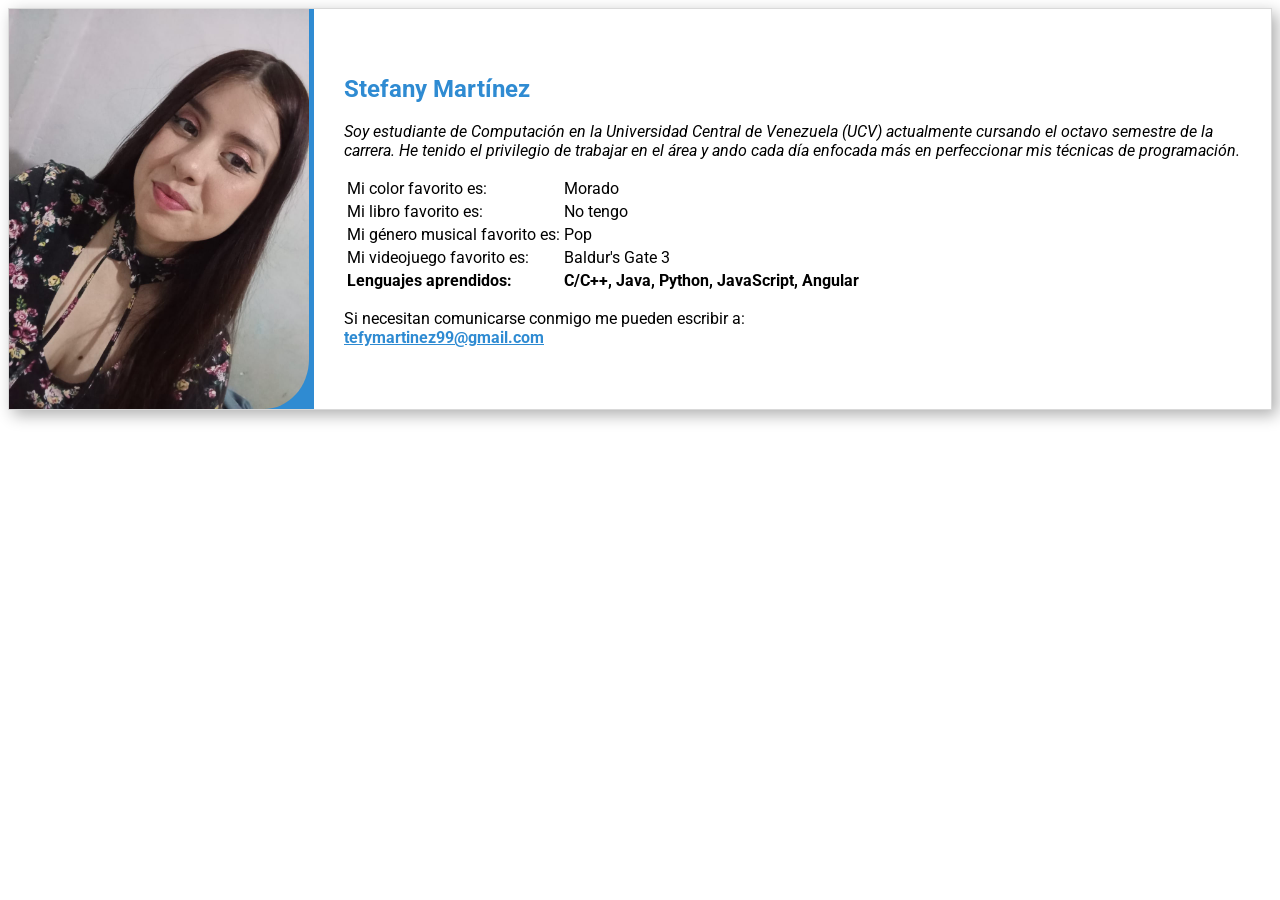
==== profile.html @ 2e89eb3f "primera versión página perfil" ====
<!DOCTYPE html>
<html lang="es">
<head>
    <meta charset="UTF-8">
    <meta name="viewport" content="width=device-width, initial-scale=1.0">
    <title>Stefany Martínez</title>
    <link rel="icon" sizes="32x32" href="icon/cropped-logonuevo-32x32.png"> 
    <link rel="icon" sizes="192x192" href="icon/cropped-logonuevo-192x192.png"> 

    <link rel="stylesheet" href="css/_theme.css">

    <style>

        .contenido{
            display:flex;
            align-items: center;
            padding-right: 20px;
            gap: 30px;
            background-color: var(--white);
            border: 1px solid var(--grey-100);
            box-shadow: 5px 5px 15px var(--grey-200);
            overflow: hidden;
        }
    
        .imagen{
            width: 300px;
            height: 100%;
            border-bottom-right-radius: 50px;
            padding-right: 5px;
        }

        .contenido-texto{
            flex:1;
            font-family: var(--primary-font);
        }

        h1{
            color: var(--main-color);
        }

        #contenido-imagen{
            background-color: var(--main-color);
            position: relative;
            display: flex;
            align-items: flex-end;
        }

        #bio{
            font-style: italic;
        }

        .texto-principal {
            color: var(--black);
        }
        
        a{
            color: var(--main-color);
        }

        a:active {
            color: var(--accent-color);
        }

    </style>
</head>
<body>
    <header></header>

    <section>
        <div class="contenido">
            <div id="contenido-imagen">
                <img src="27377595.jpg" class="imagen">
            </div>
            <div class="contenido-texto">
                <h1>Stefany Martínez</h1>
                
                <p id="bio" class="texto-principal">Soy estudiante de Computación en la Universidad Central de Venezuela (UCV) actualmente 
                    cursando el octavo semestre de la carrera. He tenido el privilegio de trabajar en el área
                    y ando cada día enfocada más en perfeccionar mis técnicas de programación.
                </p>
                
                <table class="texto-principal">
                <tr><td>Mi color favorito es:</td><td>Morado</td></tr>
                <tr><td>Mi libro favorito es:</td><td>No tengo</td></tr>
                <tr><td>Mi género musical favorito es: </td><td>Pop</td></tr>
                <tr><td>Mi videojuego favorito es:</td><td>Baldur's Gate 3</td></tr>
                <tr><td><strong>Lenguajes aprendidos:</strong></td><td><strong>C/C++, Java, Python, JavaScript, Angular</strong></td></tr>
                </table>
                
                <p class="texto-principal">Si necesitan comunicarse conmigo me pueden escribir a: <br>
                <a href=""><strong>tefymartinez99@gmail.com</strong></a>
                </p>
            </div>
        </div>
    </section>

    <footer></footer>
</body>
</html>
---- css/_theme.css ----
@import url('https://fonts.googleapis.com/css2?family=Roboto+Condensed:ital,wght@0,100..900;1,100..900&family=Roboto+Flex:opsz,wght,XOPQ,XTRA,YOPQ,YTDE,YTFI,YTLC,YTUC@8..144,100..1000,96,468,79,-203,738,514,712&family=Roboto:ital,wght@0,100..900;1,100..900&display=swap');
:root {
    /* main colors */
    --main-color: #2F8BD2;
    --accent-color: #154279;

    /* neutral colors */
    --black: #000;
    --white: #fff;
    --grey-50: #f2f2f2;
    --grey-100: #d9d9d9;
    --grey-200: #afafaf;
    --grey-400: #8b8b8b;
    --grey-800: #333;
    --grey-950: #1e1e1e;

    /* typography */
    --primary-font:  "Roboto", sans-serif;
    --condensed-font: "Roboto Condensed", sans-serif;
    --flex-font: "Roboto Flex", sans-serif;
}
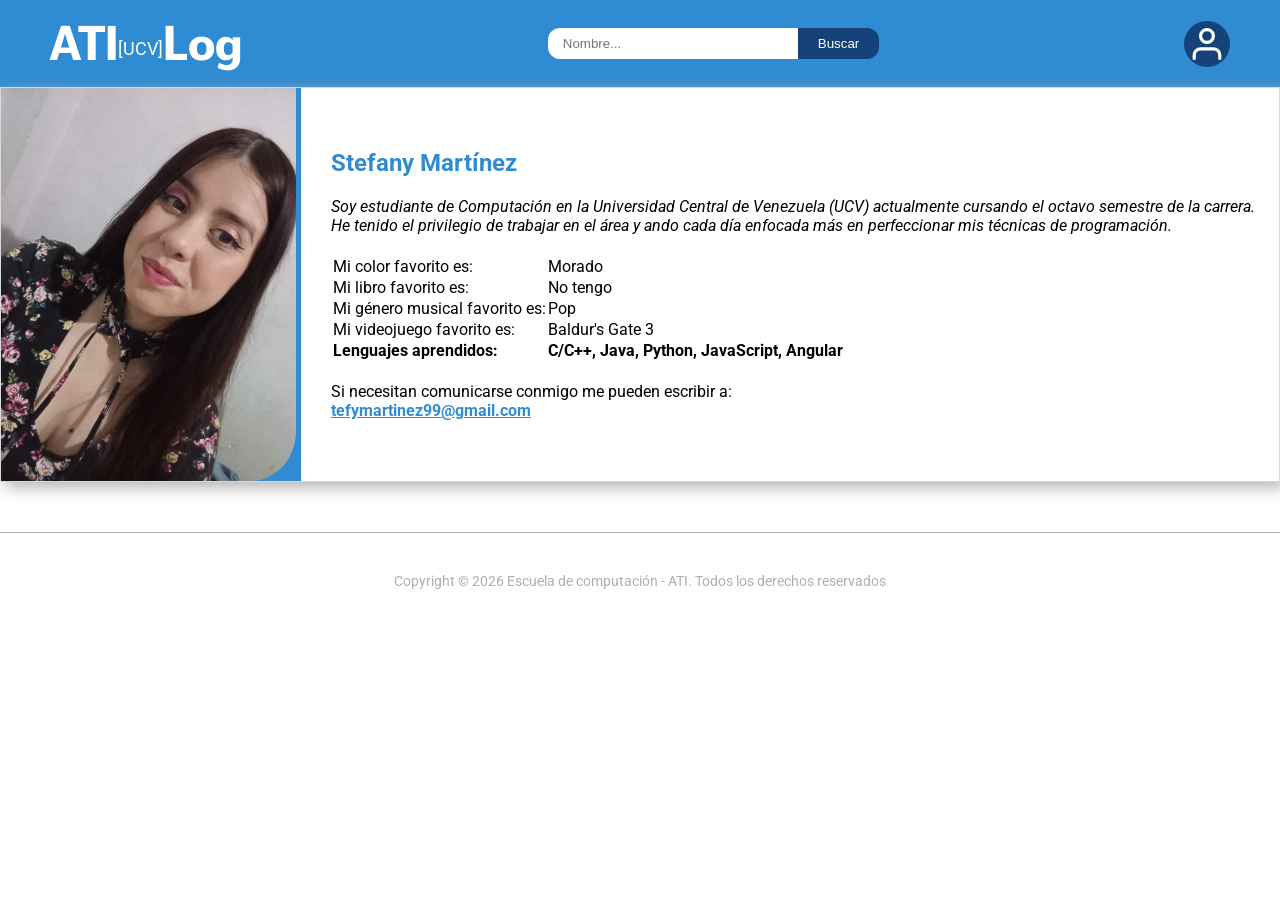
==== commit 8f641ff2: "hojas de estilo compartidas" ====
--- a/profile.html
+++ b/profile.html
@@ -9,62 +9,27 @@
 
     <link rel="stylesheet" href="css/_theme.css">
 
-    <style>
-
-        .contenido{
-            display:flex;
-            align-items: center;
-            padding-right: 20px;
-            gap: 30px;
-            background-color: var(--white);
-            border: 1px solid var(--grey-100);
-            box-shadow: 5px 5px 15px var(--grey-200);
-            overflow: hidden;
-        }
-    
-        .imagen{
-            width: 300px;
-            height: 100%;
-            border-bottom-right-radius: 50px;
-            padding-right: 5px;
-        }
-
-        .contenido-texto{
-            flex:1;
-            font-family: var(--primary-font);
-        }
-
-        h1{
-            color: var(--main-color);
-        }
-
-        #contenido-imagen{
-            background-color: var(--main-color);
-            position: relative;
-            display: flex;
-            align-items: flex-end;
-        }
-
-        #bio{
-            font-style: italic;
-        }
-
-        .texto-principal {
-            color: var(--black);
-        }
-        
-        a{
-            color: var(--main-color);
-        }
-
-        a:active {
-            color: var(--accent-color);
-        }
-
-    </style>
+    <link rel="stylesheet" href="style.css">
 </head>
 <body>
-    <header></header>
+    <header class="header">
+        <nav class="navbar">
+            <div class="nav-item logo">
+                <h1>ATI<span class="UCV">[UCV]</span>Log</h1>
+            </div>
+
+            <div class="nav-item busqueda">
+                <form action="#">
+                    <input type="text" placeholder="Nombre..." name="search">
+                    <button type="submit">Buscar</button>
+                </form>
+            </div>
+
+            <div class="nav-item user-icon">
+                <img src="icon/userIcon.svg" alt="Usuario" width="32" height="32">
+            </div>
+        </nav>
+    </header>
 
     <section>
         <div class="contenido">
@@ -72,7 +37,7 @@
                 <img src="27377595.jpg" class="imagen">
             </div>
             <div class="contenido-texto">
-                <h1>Stefany Martínez</h1>
+                <h1 class="nombre">Stefany Martínez</h1>
                 
                 <p id="bio" class="texto-principal">Soy estudiante de Computación en la Universidad Central de Venezuela (UCV) actualmente 
                     cursando el octavo semestre de la carrera. He tenido el privilegio de trabajar en el área
@@ -94,6 +59,8 @@
         </div>
     </section>
 
-    <footer></footer>
+    <footer class="footer">
+        <p>Copyright © 2026 Escuela de computación - ATI. Todos los derechos reservados</p>
+    </footer>
 </body>
 </html>
--- a/style.css
+++ b/style.css
@@ -0,0 +1,187 @@
+* {
+    margin: 0;
+    padding: 0;
+    box-sizing: border-box; 
+}
+
+html{
+    width: 100%;
+    overflow-x: hidden; 
+}
+
+.body {
+    background-color: var(--grey-50);
+    font-family: var(--primary-font);
+    width: 100%;
+    overflow-x: hidden;
+}
+
+.header {
+    background-color: var(--main-color);
+    padding: 15px 50px;
+}
+
+.navbar {
+    display: flex;
+    align-items: center;
+    justify-content: space-between;
+    color: var(--white);
+}
+
+.UCV {
+    font-size: 1rem; 
+    vertical-align: middle;
+}
+
+.logo h1 {
+    font-size: 3rem;
+    font-weight: bold;
+    font-family: var(--flex-font);
+}
+
+.logo span {
+    font-size: 1.1rem;
+    vertical-align: middle;
+    font-weight: normal;
+    font-family: var(--primary-font);
+}
+
+.busqueda form {
+    display: flex;
+}
+        
+.busqueda input {
+    padding: 8px 15px;
+    border: none;
+    border-radius: 12px 0 0 12px;
+    width: 250px;
+}
+
+.busqueda button {
+    background-color: var(--accent-color);
+    color: white;
+    border: none;
+    padding: 8px 20px;
+    border-radius: 0 12px 12px 0;
+    cursor: pointer;
+}
+
+.user-icon {
+    display: flex;
+    align-items: center;
+    justify-content: center;
+    background-color: var(--accent-color);
+    border-radius: 50%;
+    padding: 7px;
+}
+
+.contenedor {
+    max-width: 1000px;
+    margin: 40px auto;
+    padding: 0 20px;
+}
+
+.titulo {
+    font-size: 1.8rem;
+    color: var(--grey-800);
+    margin-bottom: 30px;
+}
+
+.estudiantes {
+    display: grid;
+    grid-template-columns: repeat(auto-fill, minmax(280px, 1fr));
+    gap: 30px;
+}
+
+.card {
+    border-radius: 15px;
+    overflow: hidden;
+    border-bottom: 8px solid var(--main-color); 
+}
+
+.card-image {
+    height: 250px;
+    overflow: hidden;
+    display: flex;
+    justify-content: center;
+    align-items: flex-end;
+}
+
+.card-image img {
+    width: 100%;
+    height: 100%;
+    object-fit: cover;
+}
+
+.card-info {
+    background-color: var(--white);
+    padding: 15px;
+}
+
+.card-info p {
+    color: var(--grey-800);
+    font-size: 1rem;
+}
+
+.footer {
+    text-align: center;
+    padding: 40px 0;
+    color: var(--grey-200);
+    font-size: 0.85rem;
+    border-top: 1px solid var(--grey-200);
+    margin-top: 50px;
+    font-family: var(--primary-font);
+}
+
+.contenido{
+    display:flex;
+    align-items: center;
+    padding-right: 20px;
+    gap: 30px;
+    background-color: var(--white);
+    border: 1px solid var(--grey-100);
+    box-shadow: 5px 5px 15px var(--grey-200);
+    overflow: hidden;
+}
+    
+.imagen{
+    width: 300px;
+    height: 100%;
+    border-bottom-right-radius: 50px;
+    padding-right: 5px;
+}
+
+.contenido-texto{
+    flex:1;
+    font-family: var(--primary-font);
+}
+
+.nombre{
+    margin-top: 20px;
+    color: var(--main-color);
+}
+
+#contenido-imagen{
+    background-color: var(--main-color);
+    position: relative;
+    display: flex;
+    align-items: flex-end;
+}
+
+#bio{
+    font-style: italic;
+}
+
+.texto-principal {
+    margin-top: 20px;
+    margin-bottom: 20px;
+    color: var(--black);
+}
+        
+a{
+    color: var(--main-color);
+}
+
+a:active {
+    color: var(--accent-color);
+}
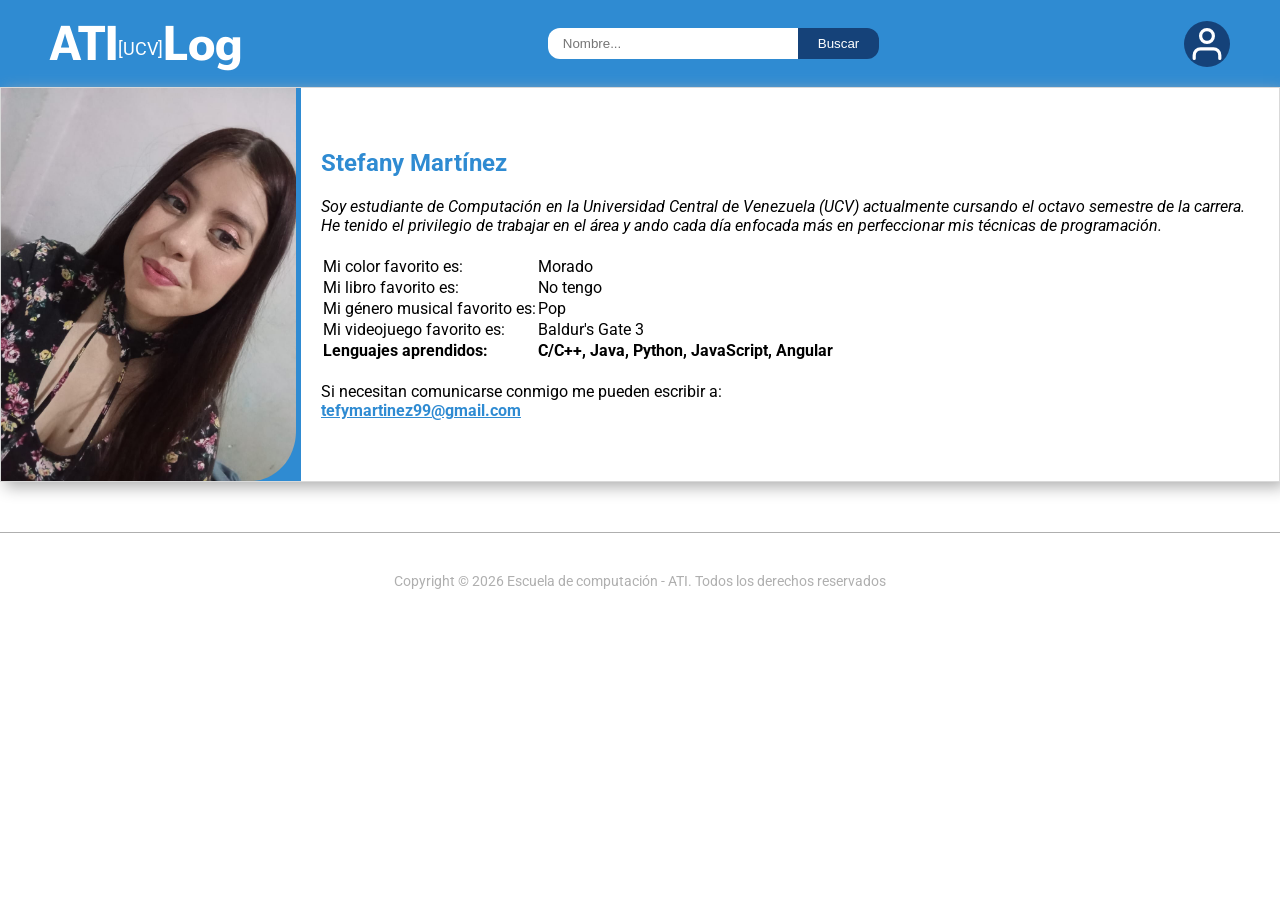
==== commit 0cf83845: "versión responsive" ====
--- a/profile.html
+++ b/profile.html
@@ -15,7 +15,7 @@
     <header class="header">
         <nav class="navbar">
             <div class="nav-item logo">
-                <h1>ATI<span class="UCV">[UCV]</span>Log</h1>
+                <a class="link" href="index.html"><h1>ATI<span class="UCV">[UCV]</span>Log</h1></a>
             </div>
 
             <div class="nav-item busqueda">
@@ -23,6 +23,10 @@
                     <input type="text" placeholder="Nombre..." name="search">
                     <button type="submit">Buscar</button>
                 </form>
+            </div>
+
+            <div class="nav-item menu-icon">
+                <img src="icon/menuIcon.svg" alt="Menú" width="32" height="32">
             </div>
 
             <div class="nav-item user-icon">
@@ -33,8 +37,8 @@
 
     <section>
         <div class="contenido">
-            <div id="contenido-imagen">
-                <img src="27377595.jpg" class="imagen">
+            <div class="contenido-imagen">
+                <img src="27377595Big.jpg" class="imagen">
             </div>
             <div class="contenido-texto">
                 <h1 class="nombre">Stefany Martínez</h1>
@@ -53,10 +57,11 @@
                 </table>
                 
                 <p class="texto-principal">Si necesitan comunicarse conmigo me pueden escribir a: <br>
-                <a href=""><strong>tefymartinez99@gmail.com</strong></a>
+                <a class="correo" href=""><strong>tefymartinez99@gmail.com</strong></a>
                 </p>
             </div>
         </div>
+
     </section>
 
     <footer class="footer">
--- a/style.css
+++ b/style.css
@@ -76,9 +76,9 @@
 }
 
 .contenedor {
-    max-width: 1000px;
+    max-width: 1100px;
     margin: 40px auto;
-    padding: 0 20px;
+    padding: 0 2px;
 }
 
 .titulo {
@@ -89,7 +89,7 @@
 
 .estudiantes {
     display: grid;
-    grid-template-columns: repeat(auto-fill, minmax(280px, 1fr));
+    grid-template-columns: repeat(4, 1fr);
     gap: 30px;
 }
 
@@ -110,7 +110,8 @@
 .card-image img {
     width: 100%;
     height: 100%;
-    object-fit: cover;
+    object-fit: cover; 
+    display: block;
 }
 
 .card-info {
@@ -137,7 +138,7 @@
     display:flex;
     align-items: center;
     padding-right: 20px;
-    gap: 30px;
+    grid: repeat(2, 60px) / auto-flow 80px;
     background-color: var(--white);
     border: 1px solid var(--grey-100);
     box-shadow: 5px 5px 15px var(--grey-200);
@@ -147,12 +148,14 @@
 .imagen{
     width: 300px;
     height: 100%;
+    display: block;
+    object-fit: cover;
     border-bottom-right-radius: 50px;
     padding-right: 5px;
 }
 
 .contenido-texto{
-    flex:1;
+    padding-left: 20px;
     font-family: var(--primary-font);
 }
 
@@ -161,11 +164,12 @@
     color: var(--main-color);
 }
 
-#contenido-imagen{
+.contenido-imagen{
     background-color: var(--main-color);
-    position: relative;
+   position: relative;
     display: flex;
     align-items: flex-end;
+
 }
 
 #bio{
@@ -178,10 +182,389 @@
     color: var(--black);
 }
         
-a{
+.correo{
     color: var(--main-color);
 }
 
-a:active {
+.correo:active {
     color: var(--accent-color);
+}
+
+.link {
+  display: contents; 
+  text-decoration: none;
+}
+
+.link, 
+.link:visited {
+    color: inherit;          
+    text-decoration: none;  
+}
+
+.card:hover {
+    transform: scale(1.15) rotate(2deg);
+    border-bottom: 8px solid var(--accent-color); 
+}
+
+.menu-icon {
+    display: none;
+    cursor: pointer;
+}
+
+@media screen and (min-width: 320px) and (max-width: 480px) {
+
+    .logo h1 {
+        font-size: 1.8rem; 
+    }
+
+    .logo span {
+        font-size: 0.8rem; 
+    }
+
+    .header {
+        padding: 8px 15px; 
+    }
+   
+
+    .navbar {
+        flex-direction: row;
+        justify-content: space-between;
+    }
+
+    .busqueda {
+        display: none; 
+    }
+
+    .menu-icon {
+        display: block; 
+    }
+
+    .user-icon{
+        display: none;
+    }
+
+    .contenido {
+        flex-direction: column; 
+        padding-right: 0;
+    }
+
+    .contenido-imagen {
+        width: 100%;
+        padding-bottom: 5px; 
+        display: flex;
+        justify-content: center;
+        align-items: flex-end;
+    }
+
+    .imagen {
+        width: 100%;
+        height: auto;   
+        padding-right: 0;
+    }
+
+    .contenido-texto {
+        padding: 20px;
+    }
+
+    .nombre {
+        font-size: 1.8rem;
+        margin-top: 10px;
+    }
+
+    table.texto-principal td {
+        display: block;
+        width: 100%;
+    }
+    
+    table.texto-principal tr {
+        margin-bottom: 10px;
+        display: block;
+    }
+
+    .contenedor {
+        margin: 20px 15px;
+    }
+
+    .titulo {
+        font-size: 1.5rem;
+        margin-bottom: 0.8rem;
+    }
+
+    .estudiantes {
+        grid-template-columns: repeat(2, 1fr);
+        gap: 20px;
+    }
+
+    .card {
+        width: 100%;
+        max-width: 130px;
+        overflow: hidden;
+    }
+
+    .card-image {
+        height: 180px; 
+        width: 100%;
+    }
+
+    .card-image img {
+        width: 100%;
+        height: 100%;
+        object-fit: cover;
+    }
+
+    .card:hover {
+        transform: scale(1.02);
+    }
+
+    .card-info {
+        padding: 8px 5px;
+        text-align: left; 
+    }
+
+    .card-info p {
+        font-size: 0.85rem;
+        overflow: hidden;
+        padding-left: 2px;
+    }
+}
+
+@media screen and (min-width: 481px) and (max-width: 768px) {
+    .logo h1 {
+        font-size: 2.2rem; 
+    }
+
+    .logo span {
+        font-size: 0.9rem;
+    }
+
+    .header {
+        padding: 12px 20px;
+    }
+
+    .busqueda{
+        display: none;
+    }
+
+    .menu-icon {
+        display: block; 
+    }
+
+    .user-icon{
+        display: none;
+    }
+
+    .contenido {
+        flex-direction: column; 
+        max-width: 100%;
+        padding-right: 0; 
+    }
+
+    .contenido-imagen {
+        width: 100%;
+        height: auto;
+        padding-bottom: 5px; 
+        padding-right: 0;    
+        justify-content: center;
+    }
+
+    .imagen {
+        width: 100%;
+        max-width: 500px; 
+        height: auto;
+        padding-right: 0;
+    }
+
+    .contenido-texto {
+        padding: 30px; 
+        width: 100%;
+    }
+    
+    table.texto-principal td {
+        padding: 3px 0;
+    }
+
+    .header {
+        padding: 12px 20px;
+    }
+
+    .logo h1 {
+        font-size: 2.2rem;
+    }
+
+    .estudiantes {
+        display: grid;
+        grid-template-columns: repeat(3, 1fr); 
+        gap: 20px;
+        padding: 0 15px;
+    }
+
+    .card {
+        width: 100%;
+        max-width: 160px; 
+        margin: 0 auto;
+        border-bottom: 8px solid var(--main-color);
+        border-radius: 15px;
+    }
+
+    .card-image {
+        height: 160px; 
+    }
+
+    .card-image img {
+        width: 100%;
+        height: 100%;
+        object-fit: cover;
+    }
+
+    .card-info {
+        padding: 10px 8px;
+    }
+
+    .card-info p {
+        font-size: 0.95rem;
+        font-weight: 500;
+        text-align: left;
+    }
+
+    .titulo {
+        font-size: 1.8rem; 
+        text-align: left; 
+        margin-left: 18px; 
+        margin-bottom: 25px;
+    }
+}
+
+@media screen and (min-width: 769px) and (max-width: 1024px) {
+    .logo h1 {
+        font-size: 2.4rem; 
+    }
+
+    .logo span {
+        font-size: 1rem;
+    }
+
+    .header {
+        padding: 15px 30px;
+    }
+
+    .menu-icon {
+        display: none; 
+    }
+
+    .user-icon{
+        display: flex;
+    }
+
+    .contenido {
+        display: flex;
+        flex-direction: row; 
+        align-items: stretch;
+        max-width: 950px;
+        overflow: hidden;
+    }
+
+    .contenido-imagen {
+        width: 350px; 
+        display: flex;
+        align-items: flex-start; 
+    }
+
+    .imagen {
+        width: 100%;
+        height: 100%; 
+        object-fit: cover; 
+        display: block;
+    }
+
+    .contenido-texto {
+        flex: 1;
+        padding: 20px 20px;
+        display: flex;
+        flex-direction: column;
+        justify-content: center;
+    }
+
+    .nombre {
+        margin-top: 0; 
+        font-size: 2.2rem;
+    }
+
+    .titulo {
+        font-size: 2rem;
+        margin-left: 50px; 
+        margin-bottom: 30px;
+    }
+
+    .estudiantes {
+        display: grid;
+        grid-template-columns: repeat(3, 1fr); 
+        gap: 30px;
+        padding: 0 40px;
+        justify-items: center;
+    }
+
+    .card {
+        width: 100%;
+        max-width: 180px;
+    }
+
+}
+
+@media screen and (min-width: 1025px) and (max-width: 1200px) {
+    .logo h1 {
+        font-size: 2.8rem; 
+    }
+
+    .logo span {
+        font-size: 1.1rem;
+    }
+
+    .header {
+        padding: 15px 50px;
+    }
+
+    .menu-icon {
+        display: none; 
+    }
+
+    .user-icon{
+        display: flex;
+    }
+
+    .contenido {
+        max-width: 1100px; 
+    }
+
+    .nombre {
+        font-size: 2.5rem;
+    }
+
+    .titulo {
+        font-size: 2.2rem;
+        max-width: 1100px;
+        margin: 0 auto 40px auto; 
+        padding-left: 20px;
+    }
+
+    .estudiantes {
+        display: grid;
+        grid-template-columns: repeat(4, 1fr); 
+        gap: 30px;
+        max-width: 1100px;
+        padding-left: 20px;
+    }
+
+    .card {
+        width: 100%;
+        max-width: 220px; 
+    }
+
+    .card-image {
+        height: 220px; 
+    }
+
+    .card-info p {
+        font-size: 1.1rem;
+        font-weight: bold;
+    }
 }
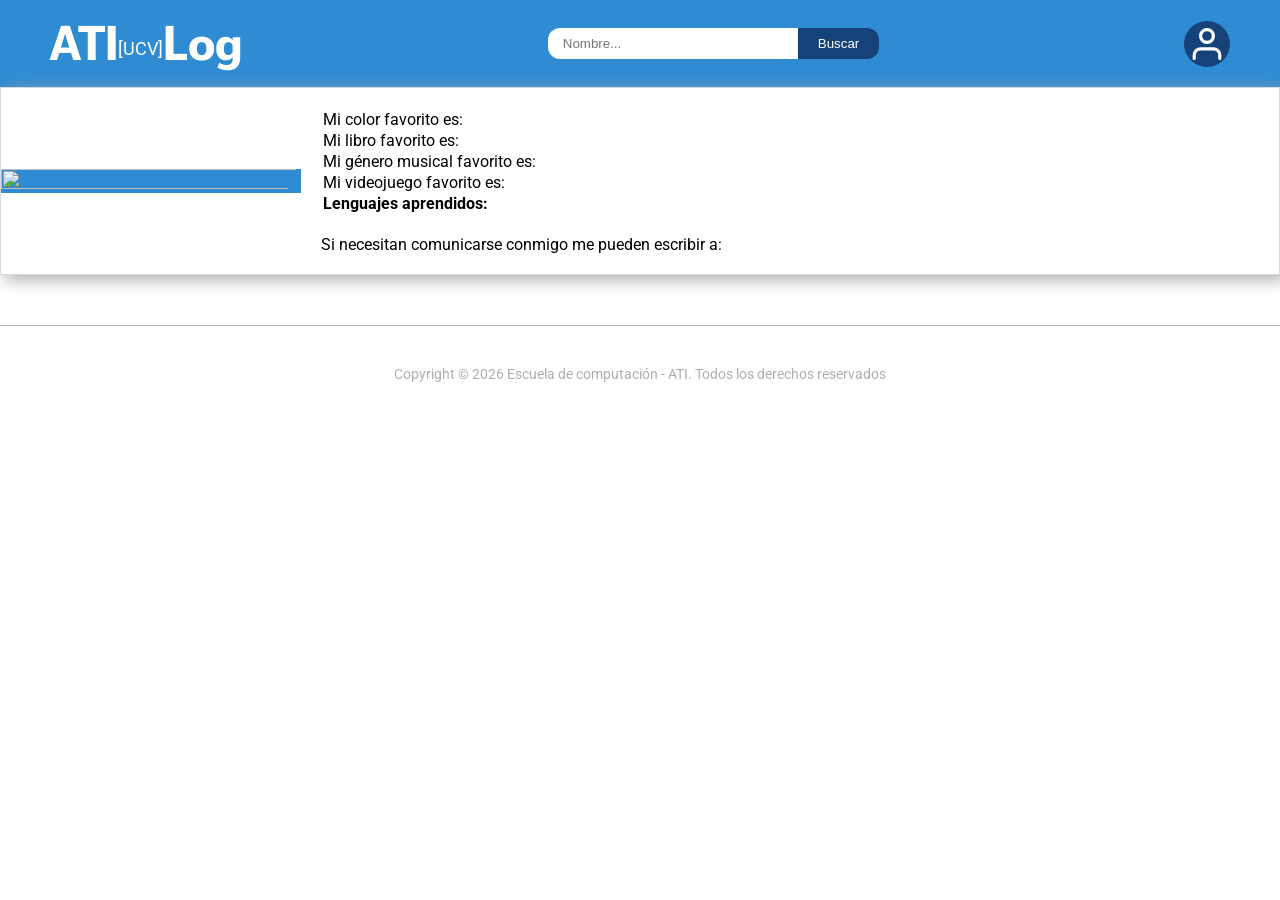
==== commit a50e0ba9: "configuración desde javascript" ====
--- a/profile.html
+++ b/profile.html
@@ -10,6 +10,10 @@
     <link rel="stylesheet" href="css/_theme.css">
 
     <link rel="stylesheet" href="style.css">
+
+    <link rel="preload" href="conf/configES.json" as="fetch" crossorigin>
+
+    <script src="js/index.js" defer></script>
 </head>
 <body>
     <header class="header">
@@ -38,26 +42,24 @@
     <section>
         <div class="contenido">
             <div class="contenido-imagen">
-                <img src="27377595Big.jpg" class="imagen">
+                <img src="" class="imagen">
             </div>
             <div class="contenido-texto">
-                <h1 class="nombre">Stefany Martínez</h1>
+                <h1 class="nombre"></h1>
                 
-                <p id="bio" class="texto-principal">Soy estudiante de Computación en la Universidad Central de Venezuela (UCV) actualmente 
-                    cursando el octavo semestre de la carrera. He tenido el privilegio de trabajar en el área
-                    y ando cada día enfocada más en perfeccionar mis técnicas de programación.
+                <p id="bio" class="texto-principal">
                 </p>
                 
                 <table class="texto-principal">
-                <tr><td>Mi color favorito es:</td><td>Morado</td></tr>
-                <tr><td>Mi libro favorito es:</td><td>No tengo</td></tr>
-                <tr><td>Mi género musical favorito es: </td><td>Pop</td></tr>
-                <tr><td>Mi videojuego favorito es:</td><td>Baldur's Gate 3</td></tr>
-                <tr><td><strong>Lenguajes aprendidos:</strong></td><td><strong>C/C++, Java, Python, JavaScript, Angular</strong></td></tr>
+                <tr><td>Mi color favorito es:</td><td></td></tr>
+                <tr><td>Mi libro favorito es:</td><td></td></tr>
+                <tr><td>Mi género musical favorito es: </td><td></td></tr>
+                <tr><td>Mi videojuego favorito es:</td><td></td></tr>
+                <tr><td><strong>Lenguajes aprendidos:</strong></td><td><strong></strong></td></tr>
                 </table>
                 
                 <p class="texto-principal">Si necesitan comunicarse conmigo me pueden escribir a: <br>
-                <a class="correo" href=""><strong>tefymartinez99@gmail.com</strong></a>
+                <a class="correo" href=""><strong></strong></a>
                 </p>
             </div>
         </div>
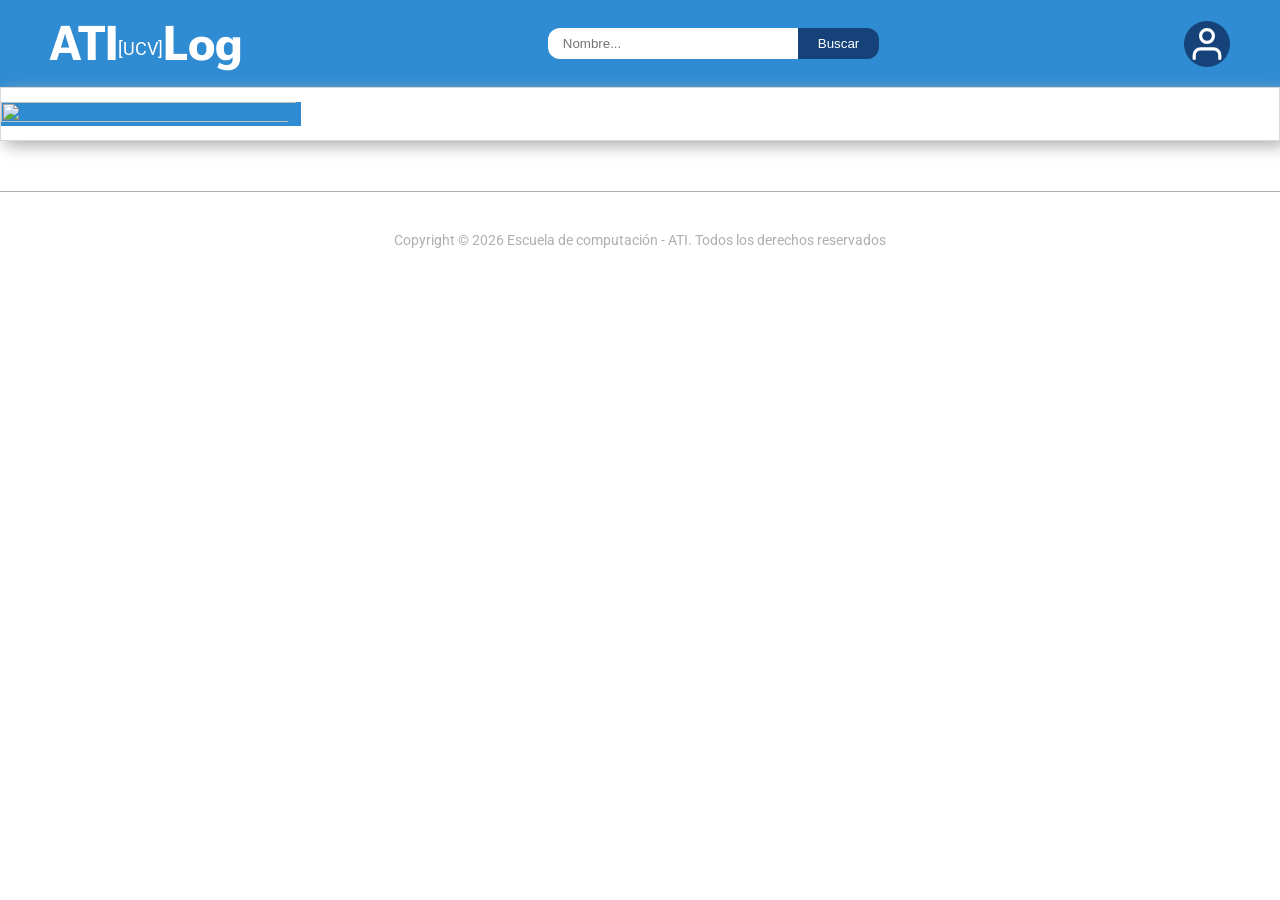
==== commit 4e773582: "perfil con información dinámica" ====
--- a/profile.html
+++ b/profile.html
@@ -11,9 +11,11 @@
 
     <link rel="stylesheet" href="style.css">
 
-    <link rel="preload" href="conf/configES.json" as="fetch" crossorigin>
+    <script src="conf/configES.json"></script>
 
-    <script src="js/index.js" defer></script>
+    <script src="data/index.json"></script> 
+    
+    <script src="js/profile.js" defer></script>
 </head>
 <body>
     <header class="header">
@@ -51,15 +53,30 @@
                 </p>
                 
                 <table class="texto-principal">
-                <tr><td>Mi color favorito es:</td><td></td></tr>
-                <tr><td>Mi libro favorito es:</td><td></td></tr>
-                <tr><td>Mi género musical favorito es: </td><td></td></tr>
-                <tr><td>Mi videojuego favorito es:</td><td></td></tr>
-                <tr><td><strong>Lenguajes aprendidos:</strong></td><td><strong></strong></td></tr>
+                    <tr>
+                        <td class="label"></td>
+                        <td class="value"></td>
+                    </tr>
+                    <tr>
+                        <td class="label"></td>
+                        <td class="value"></td>
+                    </tr>
+                    <tr>
+                        <td class="label"></td>
+                        <td class="value"></td>
+                    </tr>
+                    <tr>
+                        <td class="label"></td>
+                        <td class="value"></td>
+                    </tr>
+                    <tr>
+                        <td><strong></strong></td>
+                        <td><strong></strong></td>
+                    </tr>
                 </table>
                 
-                <p class="texto-principal">Si necesitan comunicarse conmigo me pueden escribir a: <br>
-                <a class="correo" href=""><strong></strong></a>
+                <p class="texto-principal" id="contacto">
+                    <a class="correo" href=""><strong></strong></a>
                 </p>
             </div>
         </div>
